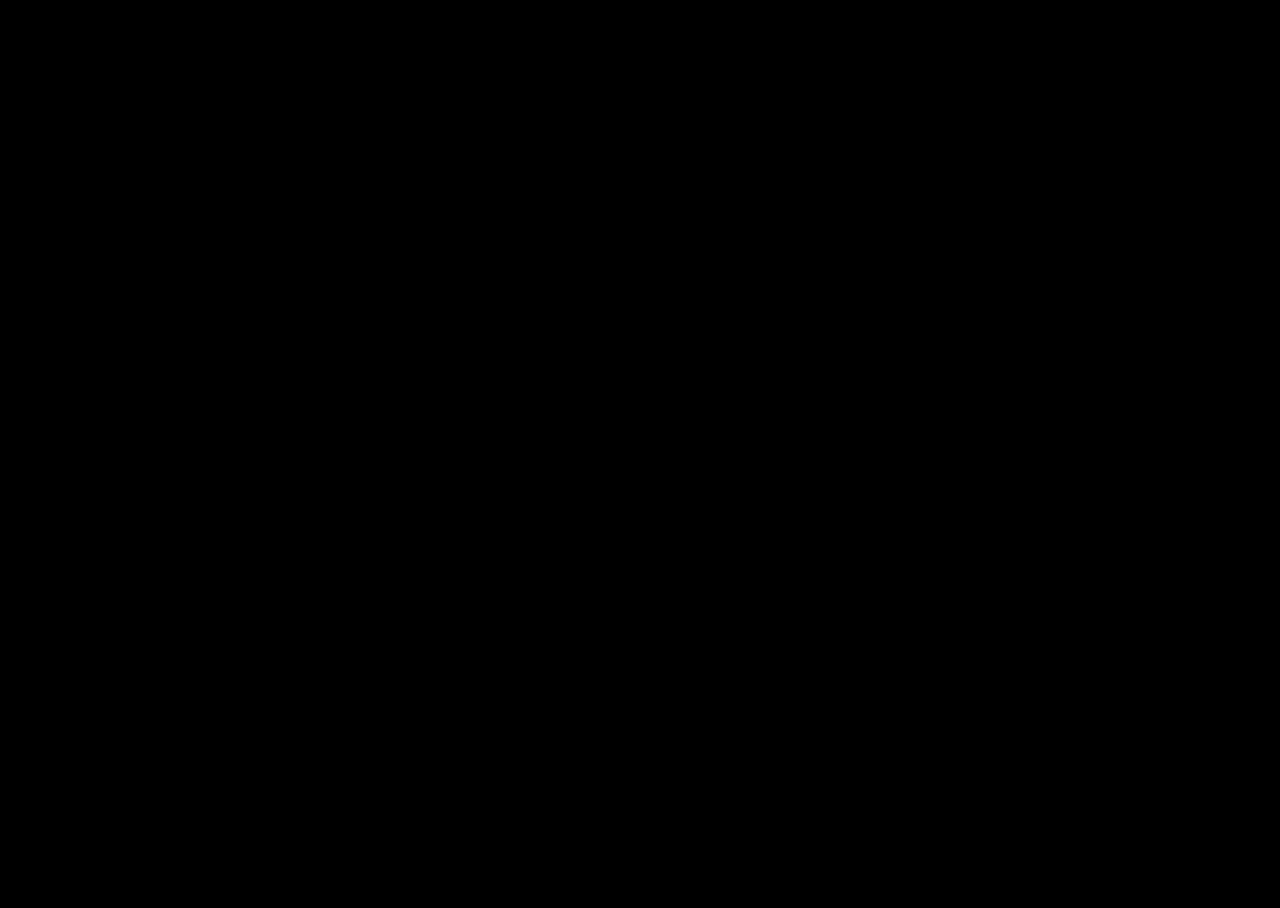
==== supreme1/index.html @ a405b8b6 "bang" ====
<!DOCTYPE html>
<html lang="en">
<head>
    <meta charset="UTF-8">
    <meta name="viewport" content="width=device-width, initial-scale=1.0">
    <meta http-equiv="X-UA-Compatible" content="ie=edge">
    <title>Supreme#1</title>
    <link rel="stylesheet" href="supreme1.css">
</head>
<body>
    
</body>
</html>
---- supreme1/supreme1.css ----
html, body {
    height: 100%;
    width: 100%;
}

body {
    background: black;
    font-family: 'Anonymous Pro', monospace;
}

.__page__wrapper {
    width: 100%;
    height: 100%;
    margin: auto;
    display: -webkit-flex;
    display: flex;
    -webkit-align-items: center;
    align-items: center;
    -webkit-justify-content: center;
    justify-content: center;
}
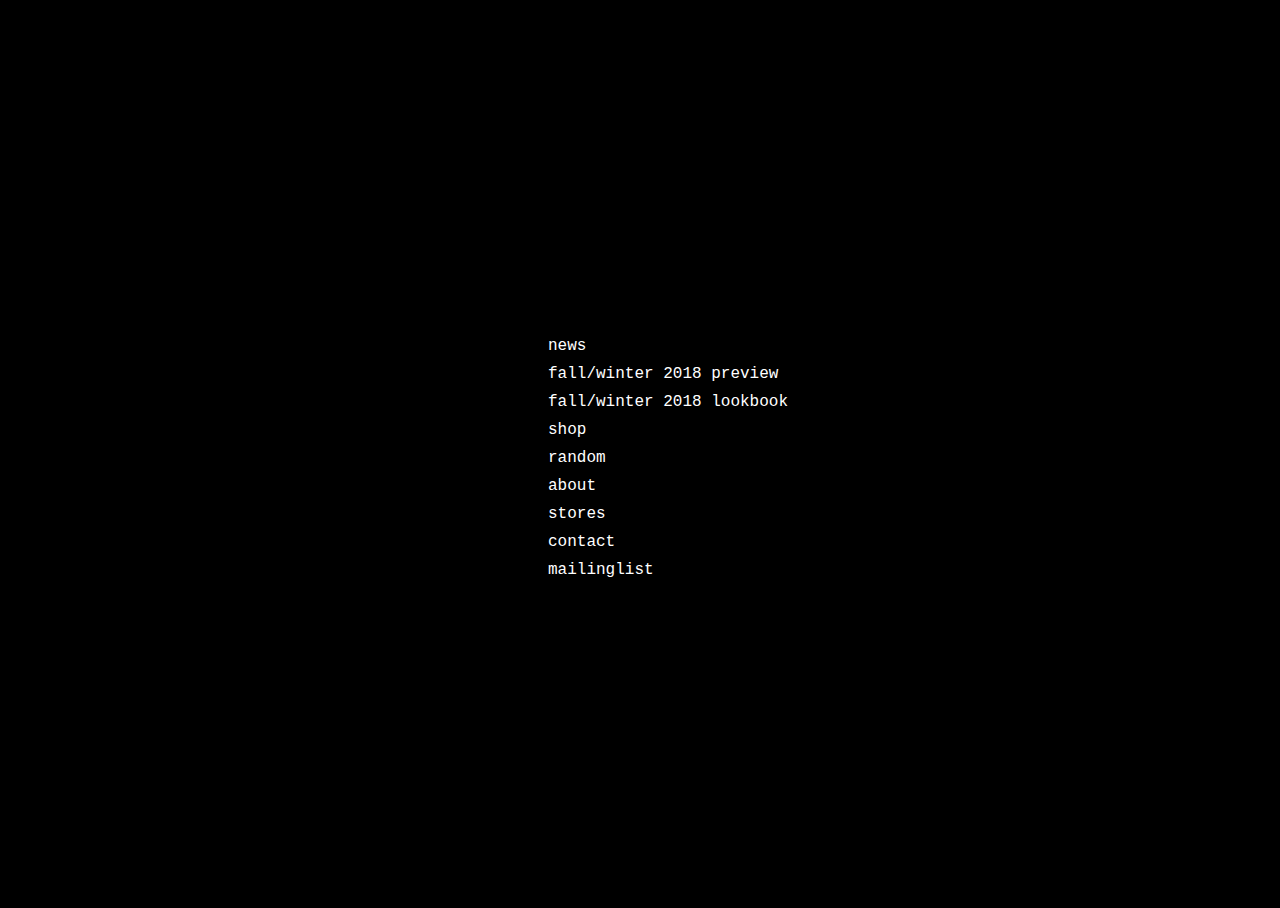
==== commit dce9e41d: "meta plus base for supreme#1" ====
--- a/supreme1/index.html
+++ b/supreme1/index.html
@@ -1,5 +1,6 @@
 <!DOCTYPE html>
 <html lang="en">
+
 <head>
     <meta charset="UTF-8">
     <meta name="viewport" content="width=device-width, initial-scale=1.0">
@@ -7,7 +8,46 @@
     <title>Supreme#1</title>
     <link rel="stylesheet" href="supreme1.css">
 </head>
+
 <body>
-    
+    <div class="__page__wrapper" style="color:white;">
+        <div class="__logo">
+            <a href="https://www.supremenewyork.com/" id="__logo__img">
+            </a>
+        </div>
+        <div class="__main__list">
+            <ul>
+                <li>
+                    <a href="http://www.supremenewyork.com/news">news</a>
+                </li>
+                <li>
+                    <a href="https://www.supremenewyork.com/previews/fallwinter2018">fall/winter 2018 preview</a>
+                </li>
+                <li>
+                    <a href="https://www.supremenewyork.com/lookbooks">fall/winter 2018 lookbook</a>
+                </li>
+                <li>
+                    <a href="https://www.supremenewyork.com/shop">shop</a>
+                </li>
+                <li>
+                    <a href="https://www.supremenewyork.com/random/nypost">random</a>
+                </li>
+                <li>
+                    <a href="https://www.supremenewyork.com/about">about</a>
+                </li>
+                <li>
+                    <a href="https://www.supremenewyork.com/stores">stores</a>
+                </li>
+                <li>
+                    <a href="https://www.supremenewyork.com/contact">contact</a>
+                </li>
+                <li>
+                    <a href="https://www.supremenewyork.com/mailinglist">mailinglist</a>
+                </li>
+            </ul>
+        </div>
+    </div>
+
 </body>
+
 </html>--- a/supreme1/supreme1.css
+++ b/supreme1/supreme1.css
@@ -1,4 +1,5 @@
-html, body {
+html,
+body {
     height: 100%;
     width: 100%;
 }
@@ -18,4 +19,33 @@
     align-items: center;
     -webkit-justify-content: center;
     justify-content: center;
-}+}
+
+.__main__list {
+    -webkit-box-sizing: border-box;
+    -moz-box-sizing: border-box;
+    box-sizing: border-box;
+}
+
+.__main__list ul li {
+    list-style: none;
+    padding-top: 5px;
+    padding-bottom: 5px;
+}
+
+.__main__list ul li a {
+    text-decoration: none;
+    color: white;
+}
+
+.__main__list ul li a:hover {
+    background: red;
+}
+
+#__logo__img {
+    width: 150px;
+    height: 45px;
+    background-image: url(https://d17ol771963kd3.cloudfront.net/assets/logo-supreme-x2-255f947213970b7718d521c3270faefe.png);
+}
+
+.__logo {}